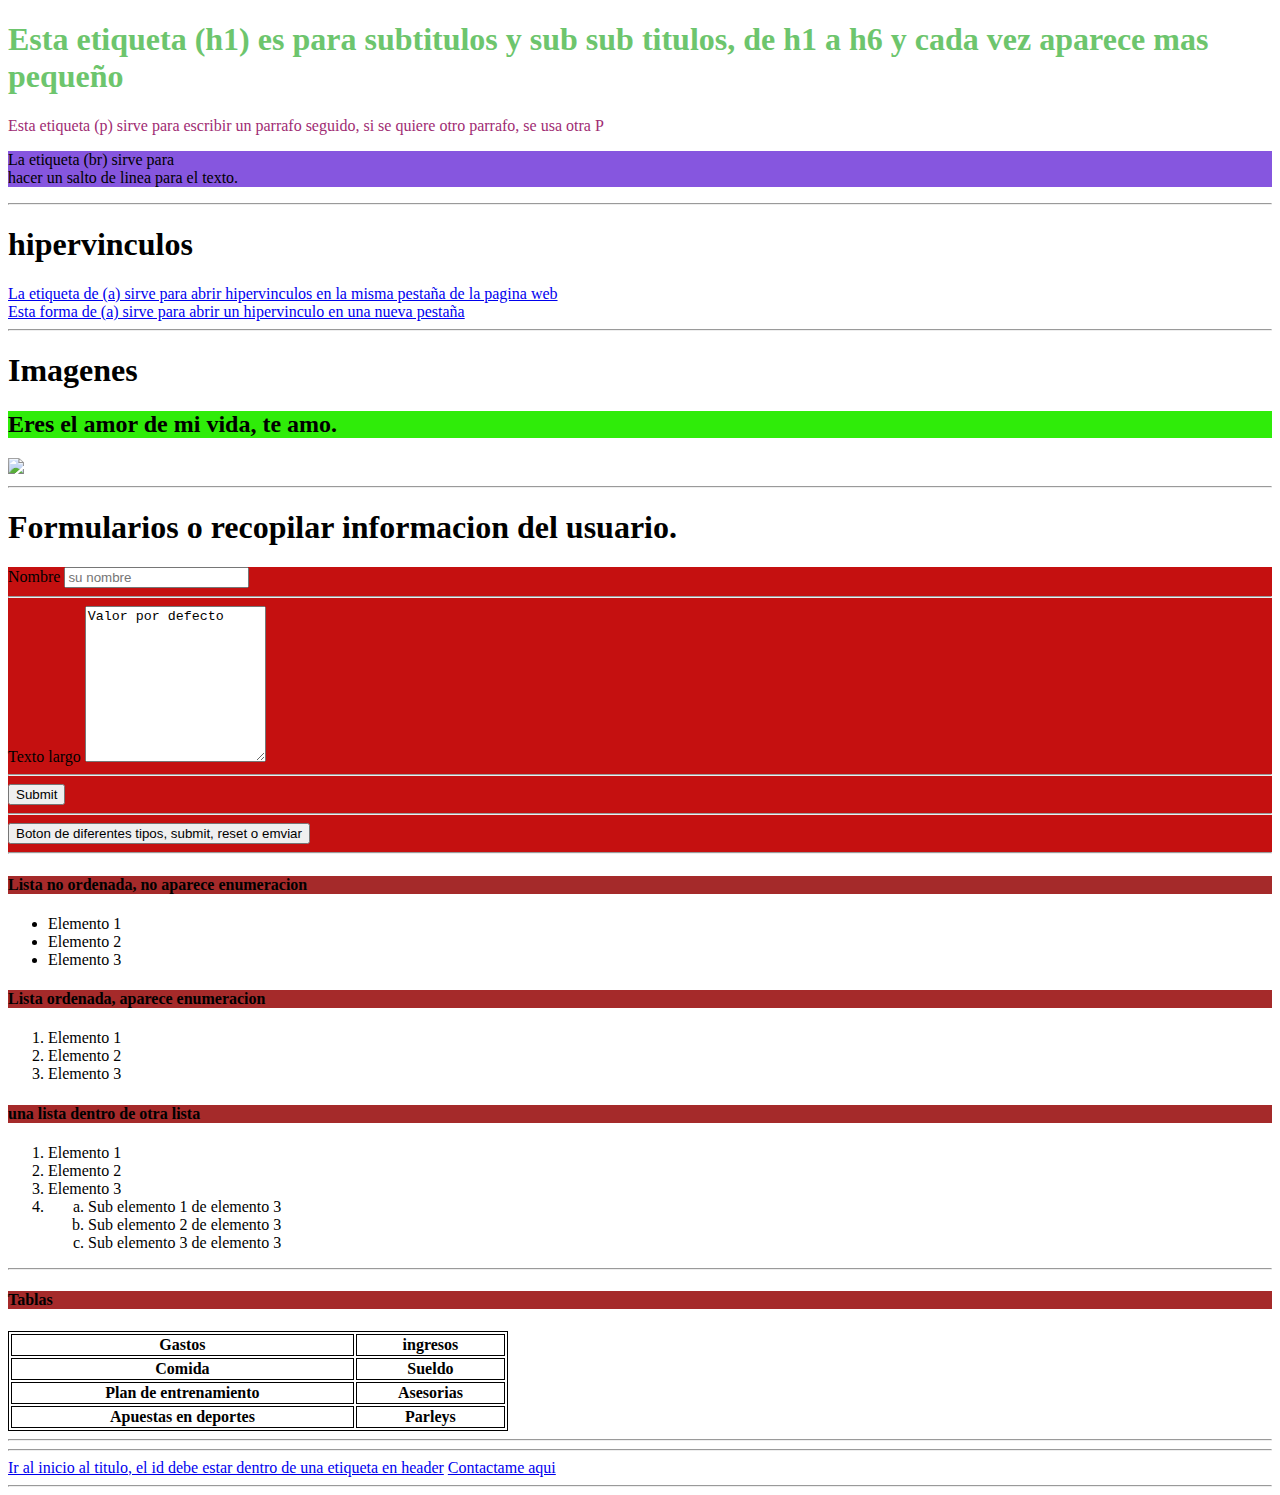
==== index.html @ 522f4528 "Formas de CSS" ====
<!DOCTYPE html>   
<html lang="en">    
<head>
    <title>Pagina Luis Munoz</title>    <!--Nombre de la pagina web--> 

    <style>                             
        table, th, td {                   
            border: 1px solid black; 
        }
    </style>          <!-- Agrega cuadricula a la tabla-->

    <style>                             
        h4{
            background-color:brown ;
        }
    </style>        <!-- CSS segunda forma-->

    <link rel="stylesheet" href="Estilos.css">


</head>
<body>

    <div style="color: rgb(109, 197, 109);">            <!-- CSS 1ra forma -->
        <h1 id="titulo "> Esta etiqueta (h1) es para subtitulos y sub sub titulos, de h1 a h6 y cada vez aparece mas pequeño </h1>
    </div>

    <p style="color: rgb(160, 44, 115);"> Esta etiqueta (p) sirve para escribir un parrafo seguido, si se quiere otro parrafo, se usa otra P </p> 

    <p style="background: rgb(134, 86, 223);"> La etiqueta (br) sirve para <br> hacer un salto de linea para el texto. </p>

    <hr> <!-- Se usa para separar cosas por medio de una linea -->
    <h1> hipervinculos </h1>
    <a href="https://www.google.com"> La etiqueta de (a) sirve para abrir hipervinculos en la misma pestaña de la pagina
         web</a>
    <br>
    <a target="_blank" href="https://www.google.com"> Esta forma de (a) sirve para abrir un hipervinculo en una nueva pestaña </a>

    <hr>
    <h1> Imagenes </h1>
    <h2> Eres el amor de mi vida, te amo. </h2>
    <img src="imagenes/Amor.jpeg" height="500" />

    <hr>
    <h1> Formularios o recopilar informacion del usuario. </h1>

    <form action="/formulario" method="get" style="background: rgb(197, 16, 16);">                                        <!-- form abre un campo para llenar texto-->
        <label for="nombre">Nombre</label>        <!-- Label ayade un identificador al cuadro de texto-->

        <input id="nombre" name="nombre" placeholder="su nombre" type="password"/>  <!-- for y id permiten dar click en el identificador
                                                                     para escribir-->
                                                  <!-- name indica la variable a un servidor, el contenido de la
                                                   variable es lo que se escriba en el campo de texto de la pagina.-->
                                                   <!-- placeholder indica lo que se debe escribir en el cuadro-->
                                                    <!--type es el tipo de parametro del campo-->
        <hr>
        <label for="comentario">Texto largo</label>
        <textarea rows="10" cols="20" name="texto" id="comentario" placeholder="escriba algo largo" >Valor por defecto</textarea>
                                                    <!--rows y cols dan tamallo al cuadro de texto-->
        <hr>
        <input type="submit" />         <!--recolecta todos los datos digitados por el usuario-->

        <hr>
        <button type="submit">Boton de diferentes tipos, submit, reset o emviar</button> <!--Esta etiqueta de boton
                                                            presenta diferentes tipos segun el requerimiento, mejor
                                                            uso que la entrada input-->
        <hr>
    </form>

    <h4>Lista no ordenada, no aparece enumeracion</h4>
    <ul>                                 <!-- ul es lista no ordenada--> 
        <li>Elemento 1</li>
        <li>Elemento 2</li>
        <li>Elemento 3</li>
    </ul>

    <h4>Lista ordenada, aparece enumeracion</h4>
    <ol>                                  <!-- ol es lista ordenada-->
        <li>Elemento 1</li>
        <li>Elemento 2</li>
        <li>Elemento 3</li>
    </ol>

    <h4>una lista dentro de otra lista</h4>
    <ol>
        <li value 10>Elemento 1</li>
        <li>Elemento 2</li>
        <li>Elemento 3</li>
        <li>
            <ol>
                <li style="list-style-type: lower-alpha;">Sub elemento 1 de elemento 3</li>
                <li style="list-style-type: lower-alpha;">Sub elemento 2 de elemento 3</li>
                <li style="list-style-type: lower-alpha;">Sub elemento 3 de elemento 3</li>
            </ol>
        </li>
    </ol>
    <hr>

    <h4>Tablas</h4>

    <table style="width: 500px;">                  
        <tr>                                                   <!-- indica filas-->
            <th>Gastos </th>                                  <!-- indica las columnas--> 
            <th>ingresos </th>
        </tr>
        <tr>
            <th>Comida </th>
            <th>Sueldo </th>
        </tr>
        <tr>
            <th>Plan de entrenamiento </th>
            <th>Asesorias </th>
        </tr>
        <tr>
            <th>Apuestas en deportes </th>
            <th>Parleys </th>
        </tr>
    </table>

    <hr>
    <header>                <!-- Se utiliza para agrupar links o logos de la pagina-->
                            <!-- No se puede colocar una header dentro de otra header-->
                            <!-- No se puede colocar una header dentro de una footer-->
    </header> 

    <hr>
    <footer>                <!-- Se utiliza para poner el pie de pagina de la pagina web-->
        <a href="#titulo">Ir al inicio al titulo, el id debe estar dentro de una etiqueta en header</a>
        <a href="luizda750@gmail.com">Contactame aqui</a>
    </footer>

    <hr>
    <section>               <!-- Se utiliza para definir secciones de la aplicacion-->
                            <!-- se puede colocar dentro de header y dentro de footer-->
    <article></article>     <!-- Definir contenido independiente, post, definicion imagenes-->                         
    </section>

</body>
</html>
---- Estilos.css ----
h2{
    background-color: #2fec09;
}
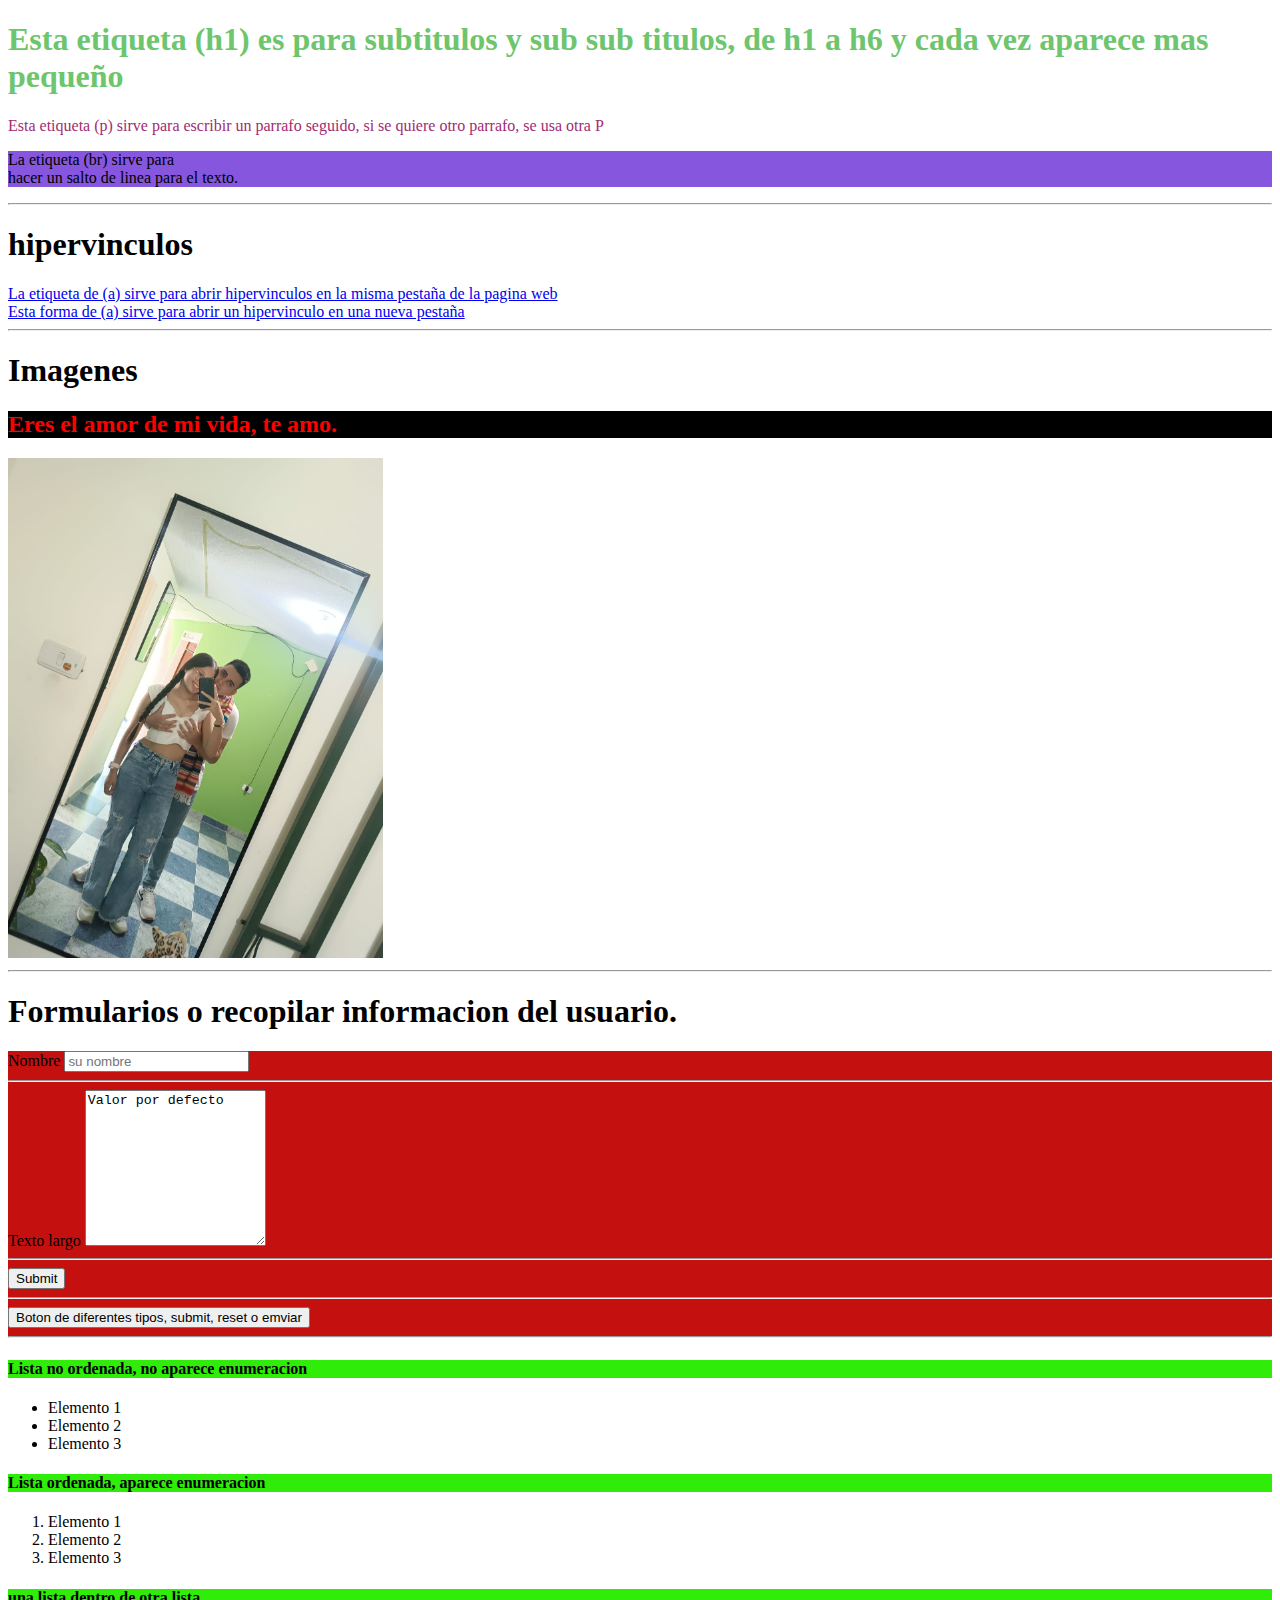
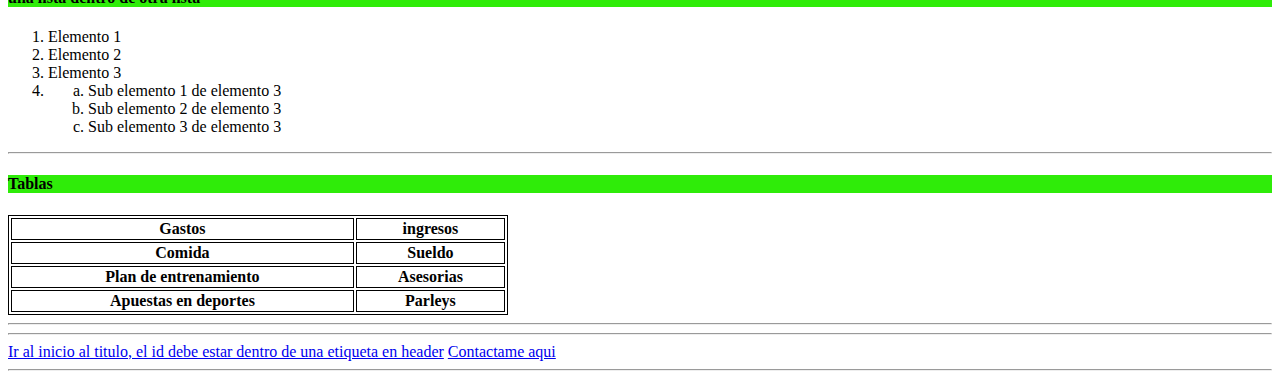
==== commit 10a7891c: "Clases css" ====
--- a/index.html
+++ b/index.html
@@ -9,11 +9,10 @@
         }
     </style>          <!-- Agrega cuadricula a la tabla-->
 
-    <style>                             
+    <!--<style>                             
         h4{
             background-color:brown ;
-        }
-    </style>        <!-- CSS segunda forma-->
+    </style> -->       <!-- CSS segunda forma-->
 
     <link rel="stylesheet" href="Estilos.css">
 
@@ -38,11 +37,11 @@
 
     <hr>
     <h1> Imagenes </h1>
-    <h2> Eres el amor de mi vida, te amo. </h2>
+    <h2 class="clase1"> Eres el amor de mi vida, te amo. </h2>
     <img src="imagenes/Amor.jpeg" height="500" />
 
     <hr>
-    <h1> Formularios o recopilar informacion del usuario. </h1>
+    <h1 class="clase2"> Formularios o recopilar informacion del usuario. </h1>
 
     <form action="/formulario" method="get" style="background: rgb(197, 16, 16);">                                        <!-- form abre un campo para llenar texto-->
         <label for="nombre">Nombre</label>        <!-- Label ayade un identificador al cuadro de texto-->
--- a/Estilos.css
+++ b/Estilos.css
@@ -1,3 +1,8 @@
-h2{
+h4 {
     background-color: #2fec09;
+}
+
+.clase1{
+    color: red;
+    background-color: black;
 }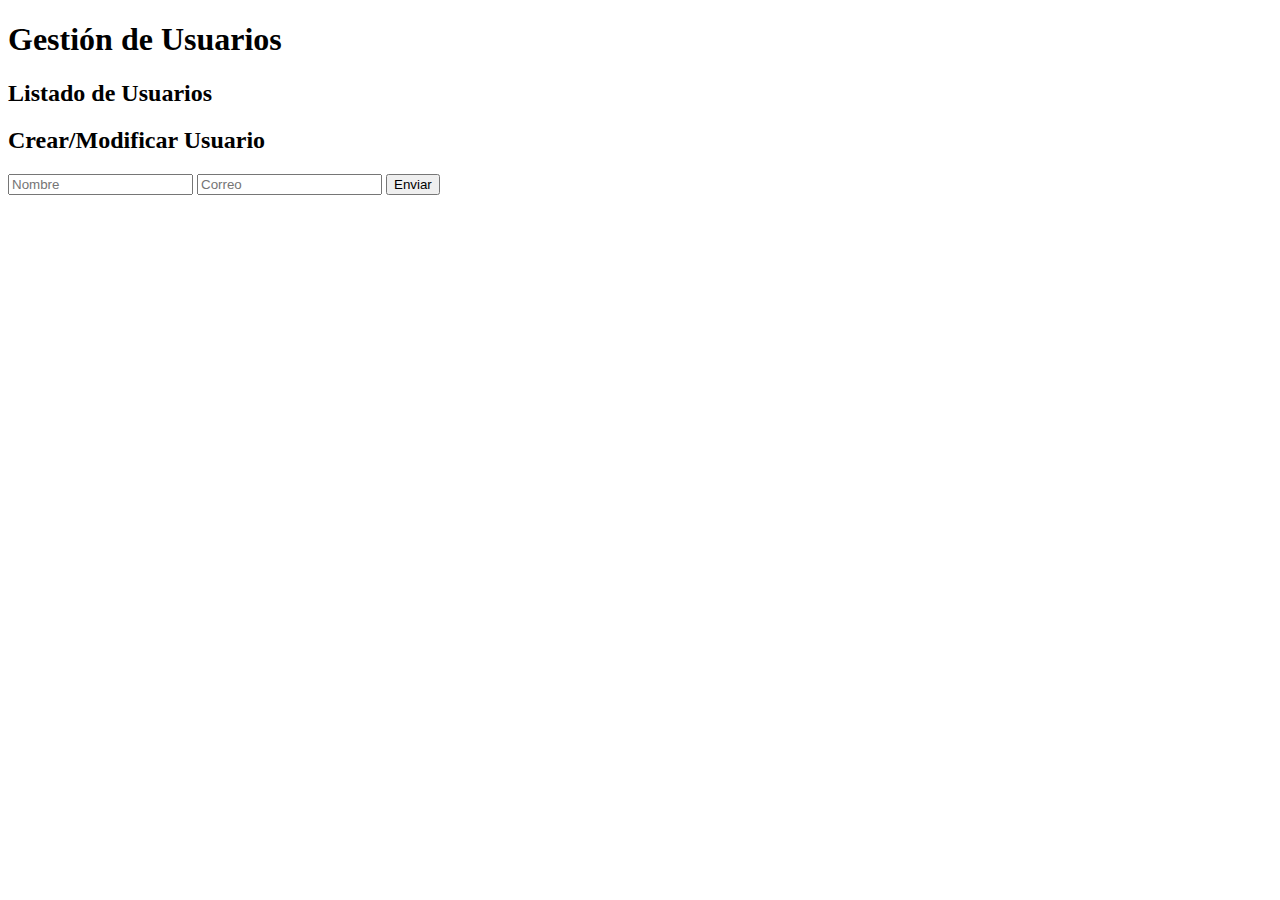
==== commit d8ec570f: "Añandiendo archivo html" ====
--- a/index.html
+++ b/index.html
@@ -1,141 +1,33 @@
-<!DOCTYPE html>   
-<html lang="en">    
+<!DOCTYPE html>
+<html lang="es">
 <head>
-    <title>Pagina Luis Munoz</title>    <!--Nombre de la pagina web--> 
-
-    <style>                             
-        table, th, td {                   
-            border: 1px solid black; 
-        }
-    </style>          <!-- Agrega cuadricula a la tabla-->
-
-    <!--<style>                             
-        h4{
-            background-color:brown ;
-    </style> -->       <!-- CSS segunda forma-->
-
-    <link rel="stylesheet" href="Estilos.css">
-
-
+    <meta charset="UTF-8">
+    <meta name="viewport" content="width=device-width, initial-scale=1.0">
+    <title>Gestión de Usuarios</title>
+    <link rel="stylesheet" href="./archi_css/style.css">
 </head>
 <body>
+    <header>
+        <h1>Gestión de Usuarios</h1>
+    </header>
 
-    <div style="color: rgb(109, 197, 109);">            <!-- CSS 1ra forma -->
-        <h1 id="titulo "> Esta etiqueta (h1) es para subtitulos y sub sub titulos, de h1 a h6 y cada vez aparece mas pequeño </h1>
-    </div>
+    <main>
+        <section id="user-list">
+            <h2>Listado de Usuarios</h2>
+            <div id="users-container"></div>
+        </section>
 
-    <p style="color: rgb(160, 44, 115);"> Esta etiqueta (p) sirve para escribir un parrafo seguido, si se quiere otro parrafo, se usa otra P </p> 
+        <section id="user-form-section">
+            <h2>Crear/Modificar Usuario</h2>
+            <form id="user-form">
+                <input type="text" id="name" placeholder="Nombre" required>
+                <input type="email" id="email" placeholder="Correo" required>
+                <button type="submit" id="submit-button">Enviar</button>
+            </form>
+            <div id="message"></div>
+        </section>
+    </main>
 
-    <p style="background: rgb(134, 86, 223);"> La etiqueta (br) sirve para <br> hacer un salto de linea para el texto. </p>
-
-    <hr> <!-- Se usa para separar cosas por medio de una linea -->
-    <h1> hipervinculos </h1>
-    <a href="https://www.google.com"> La etiqueta de (a) sirve para abrir hipervinculos en la misma pestaña de la pagina
-         web</a>
-    <br>
-    <a target="_blank" href="https://www.google.com"> Esta forma de (a) sirve para abrir un hipervinculo en una nueva pestaña </a>
-
-    <hr>
-    <h1> Imagenes </h1>
-    <h2 class="clase1"> Eres el amor de mi vida, te amo. </h2>
-    <img src="imagenes/Amor.jpeg" height="500" />
-
-    <hr>
-    <h1 class="clase2"> Formularios o recopilar informacion del usuario. </h1>
-
-    <form action="/formulario" method="get" style="background: rgb(197, 16, 16);">                                        <!-- form abre un campo para llenar texto-->
-        <label for="nombre">Nombre</label>        <!-- Label ayade un identificador al cuadro de texto-->
-
-        <input id="nombre" name="nombre" placeholder="su nombre" type="password"/>  <!-- for y id permiten dar click en el identificador
-                                                                     para escribir-->
-                                                  <!-- name indica la variable a un servidor, el contenido de la
-                                                   variable es lo que se escriba en el campo de texto de la pagina.-->
-                                                   <!-- placeholder indica lo que se debe escribir en el cuadro-->
-                                                    <!--type es el tipo de parametro del campo-->
-        <hr>
-        <label for="comentario">Texto largo</label>
-        <textarea rows="10" cols="20" name="texto" id="comentario" placeholder="escriba algo largo" >Valor por defecto</textarea>
-                                                    <!--rows y cols dan tamallo al cuadro de texto-->
-        <hr>
-        <input type="submit" />         <!--recolecta todos los datos digitados por el usuario-->
-
-        <hr>
-        <button type="submit">Boton de diferentes tipos, submit, reset o emviar</button> <!--Esta etiqueta de boton
-                                                            presenta diferentes tipos segun el requerimiento, mejor
-                                                            uso que la entrada input-->
-        <hr>
-    </form>
-
-    <h4>Lista no ordenada, no aparece enumeracion</h4>
-    <ul>                                 <!-- ul es lista no ordenada--> 
-        <li>Elemento 1</li>
-        <li>Elemento 2</li>
-        <li>Elemento 3</li>
-    </ul>
-
-    <h4>Lista ordenada, aparece enumeracion</h4>
-    <ol>                                  <!-- ol es lista ordenada-->
-        <li>Elemento 1</li>
-        <li>Elemento 2</li>
-        <li>Elemento 3</li>
-    </ol>
-
-    <h4>una lista dentro de otra lista</h4>
-    <ol>
-        <li value 10>Elemento 1</li>
-        <li>Elemento 2</li>
-        <li>Elemento 3</li>
-        <li>
-            <ol>
-                <li style="list-style-type: lower-alpha;">Sub elemento 1 de elemento 3</li>
-                <li style="list-style-type: lower-alpha;">Sub elemento 2 de elemento 3</li>
-                <li style="list-style-type: lower-alpha;">Sub elemento 3 de elemento 3</li>
-            </ol>
-        </li>
-    </ol>
-    <hr>
-
-    <h4>Tablas</h4>
-
-    <table style="width: 500px;">                  
-        <tr>                                                   <!-- indica filas-->
-            <th>Gastos </th>                                  <!-- indica las columnas--> 
-            <th>ingresos </th>
-        </tr>
-        <tr>
-            <th>Comida </th>
-            <th>Sueldo </th>
-        </tr>
-        <tr>
-            <th>Plan de entrenamiento </th>
-            <th>Asesorias </th>
-        </tr>
-        <tr>
-            <th>Apuestas en deportes </th>
-            <th>Parleys </th>
-        </tr>
-    </table>
-
-    <hr>
-    <header>                <!-- Se utiliza para agrupar links o logos de la pagina-->
-                            <!-- No se puede colocar una header dentro de otra header-->
-                            <!-- No se puede colocar una header dentro de una footer-->
-    </header> 
-
-    <hr>
-    <footer>                <!-- Se utiliza para poner el pie de pagina de la pagina web-->
-        <a href="#titulo">Ir al inicio al titulo, el id debe estar dentro de una etiqueta en header</a>
-        <a href="luizda750@gmail.com">Contactame aqui</a>
-    </footer>
-
-    <hr>
-    <section>               <!-- Se utiliza para definir secciones de la aplicacion-->
-                            <!-- se puede colocar dentro de header y dentro de footer-->
-    <article></article>     <!-- Definir contenido independiente, post, definicion imagenes-->                         
-    </section>
-
+    <script type="module" src="app.js"></script>
 </body>
-</html>
-
-
-
+</html>